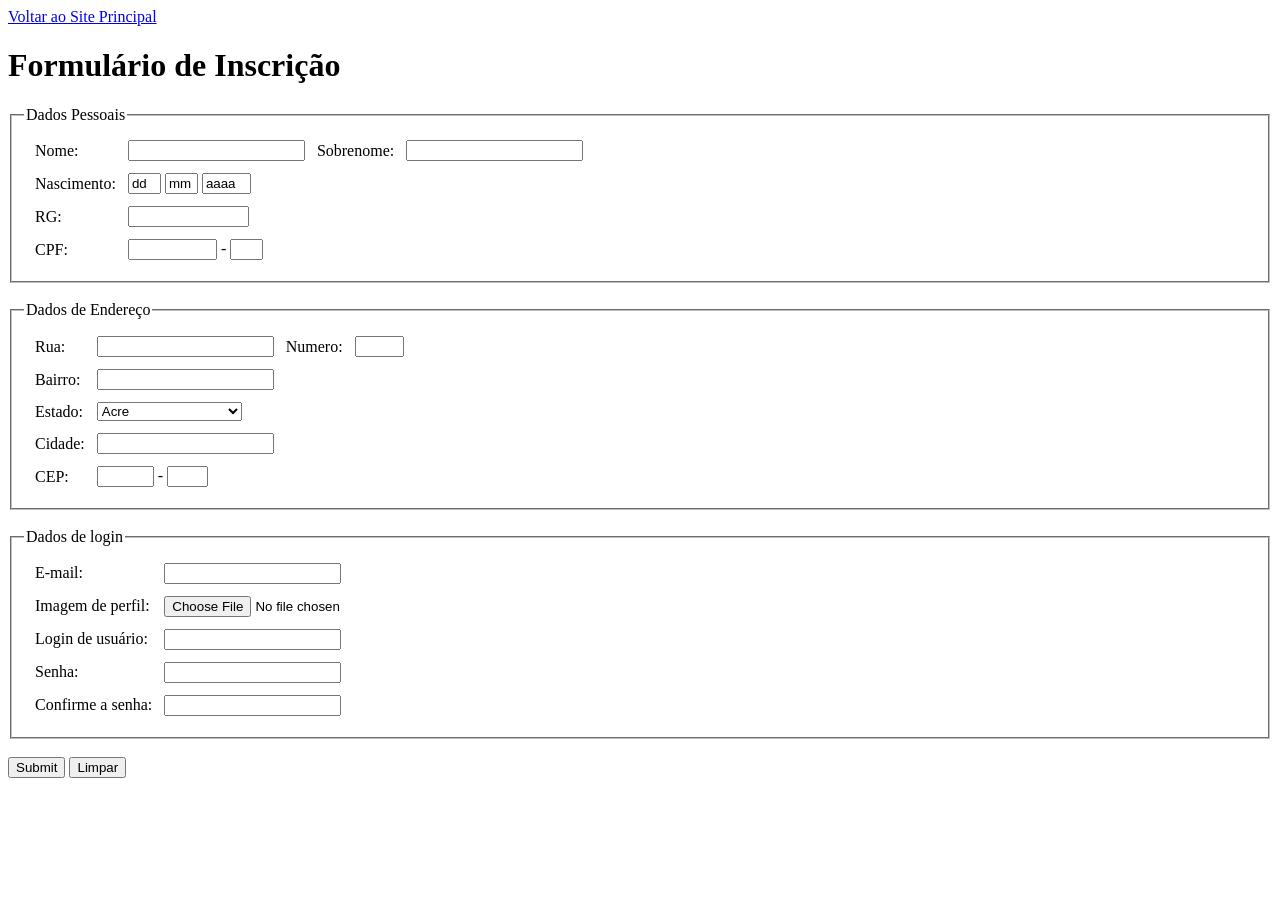
==== inscrever.html @ c90ab822 "ta" ====
<!DOCTYPE html>
<html lang="en">
<head>
    <meta charset="UTF-8">
    <meta name="viewport" content="width=device-width, initial-scale=1.0">
    <title>Inscrever</title>
</head>
<body>
    <nav>

        <div class="logo">
            <a href="index.html"> Voltar ao Site Principal </a>
        </div>
        </nav>
   <h1>Formulário de Inscrição</h1>
   <form action="Script_do_Formulario.php" method="post">

    <!-- DADOS PESSOAIS-->
    <fieldset>
     <legend>Dados Pessoais</legend>
     <table cellspacing="10">
      <tr>
       <td>
        <label for="nome">Nome: </label>
       </td>
       <td align="left">
        <input type="text" name="email">
       </td>
       <td>
        <label for="sobrenome">Sobrenome: </label>
       </td>
       <td align="left">
        <input type="text" name="sobrenome">
       </td>
      </tr>
      <tr>
       <td>
        <label>Nascimento: </label>
       </td>
       <td align="left">
        <input type="text" name="dia" size="2" maxlength="2" value="dd">
       <input type="text" name="mes" size="2" maxlength="2" value="mm">
       <input type="text" name="ano" size="4" maxlength="4" value="aaaa">
       </td>
      </tr>
      <tr>
       <td>
        <label for="rg">RG: </label>
       </td>
       <td align="left">
        <input type="text" name="rg" size="13" maxlength="13">
       </td>
      </tr>
      <tr>
       <td>
        <label>CPF:</label>
       </td>
       <td align="left">
        <input type="text" name="cpf" size="9" maxlength="9"> - <input type="text" name="cpf2" size="2" maxlength="2">
       </td>
      </tr>
     </table>
    </fieldset>
   
    <br />
    <!-- ENDEREÇO -->
    <fieldset>
     <legend>Dados de Endereço</legend>
     <table cellspacing="10">
   
      <tr>
       <td>
        <label for="rua">Rua:</label>
       </td>
       <td align="left">
        <input type="text" name="rua">
       </td>
       <td>
        <label for="numero">Numero:</label>
       </td>
       <td align="left">
        <input type="text" name="numero" size="4">
       </td>
      </tr>
      <tr>
       <td>
        <label for="bairro">Bairro: </label>
       </td>
       <td align="left">
        <input type="text" name="bairro">
       </td>
      </tr>
      <tr>
       <td>
        <label for="estado">Estado:</label>
       </td>
       <td align="left">
        <select name="estado">
        <option value="ac">Acre</option>
        <option value="al">Alagoas</option>
        <option value="am">Amazonas</option>
        <option value="ap">Amapá</option>
        <option value="ba">Bahia</option>
        <option value="ce">Ceará</option>
        <option value="df">Distrito Federal</option>
        <option value="es">Espírito Santo</option>
        <option value="go">Goiás</option>
        <option value="ma">Maranhão</option>
        <option value="mt">Mato Grosso</option>
        <option value="ms">Mato Grosso do Sul</option>
        <option value="mg">Minas Gerais</option>
        <option value="pa">Pará</option>
        <option value="pb">Paraíba</option>
        <option value="pr">Paraná</option>
        <option value="pe">Pernambuco</option>
        <option value="pi">Piauí</option>
        <option value="rj">Rio de Janeiro</option>
        <option value="rn">Rio Grande do Norte</option>
        <option value="ro">Rondônia</option>
        <option value="rs">Rio Grande do Sul</option>
        <option value="rr">Roraima</option>
        <option value="sc">Santa Catarina</option>
        <option value="se">Sergipe</option>
        <option value="sp">São Paulo</option>
        <option value="to">Tocantins</option>
       </select>
       </td>
      </tr>
      <tr>
       <td>
        <label for="cidade">Cidade: </label>
       </td>
       <td align="left">
        <input type="text" name="cidade">
       </td>
      </tr>
      <tr>
       <td>
        <label for="cep">CEP: </label>
       </td>
       <td align="left">
        <input type="text" name="cep" size="5" maxlength="5"> - <input type="text" name="cep2" size="3" maxlength="3">
       </td>
      </tr>
     </table>
    </fieldset>
    <br />
   
    <!-- DADOS DE LOGIN -->
    <fieldset>
     <legend>Dados de login</legend>
     <table cellspacing="10">
      <tr>
       <td>
        <label for="email">E-mail: </label>
       </td>
       <td align="left">
        <input type="text" name="email">
       </td>
      </tr>
      <tr>
       <td>
        <label for="imagem">Imagem de perfil:</label>
       </td>
       <td>
        <input type="file" name="imagem" >
   
       </td>
      </tr>
      <tr>
       <td>
        <label for="login">Login de usuário: </label>
       </td>
       <td align="left">
        <input type="text" name="login">
       </td>
      </tr>
      <tr>
       <td>
        <label for="pass">Senha: </label>
       </td>
       <td align="left">
        <input type="password" name="pass">
       </td>
      </tr>
      <tr>
       <td>
        <label for="passconfirm">Confirme a senha: </label>
       </td>
       <td align="left">
        <input type="password" name="passconfirm">
       </td>
      </tr>
     </table>
    </fieldset>
    <br />
    <input type="submit">
    <input type="reset" value="Limpar">
    </form>
</body>
</html>
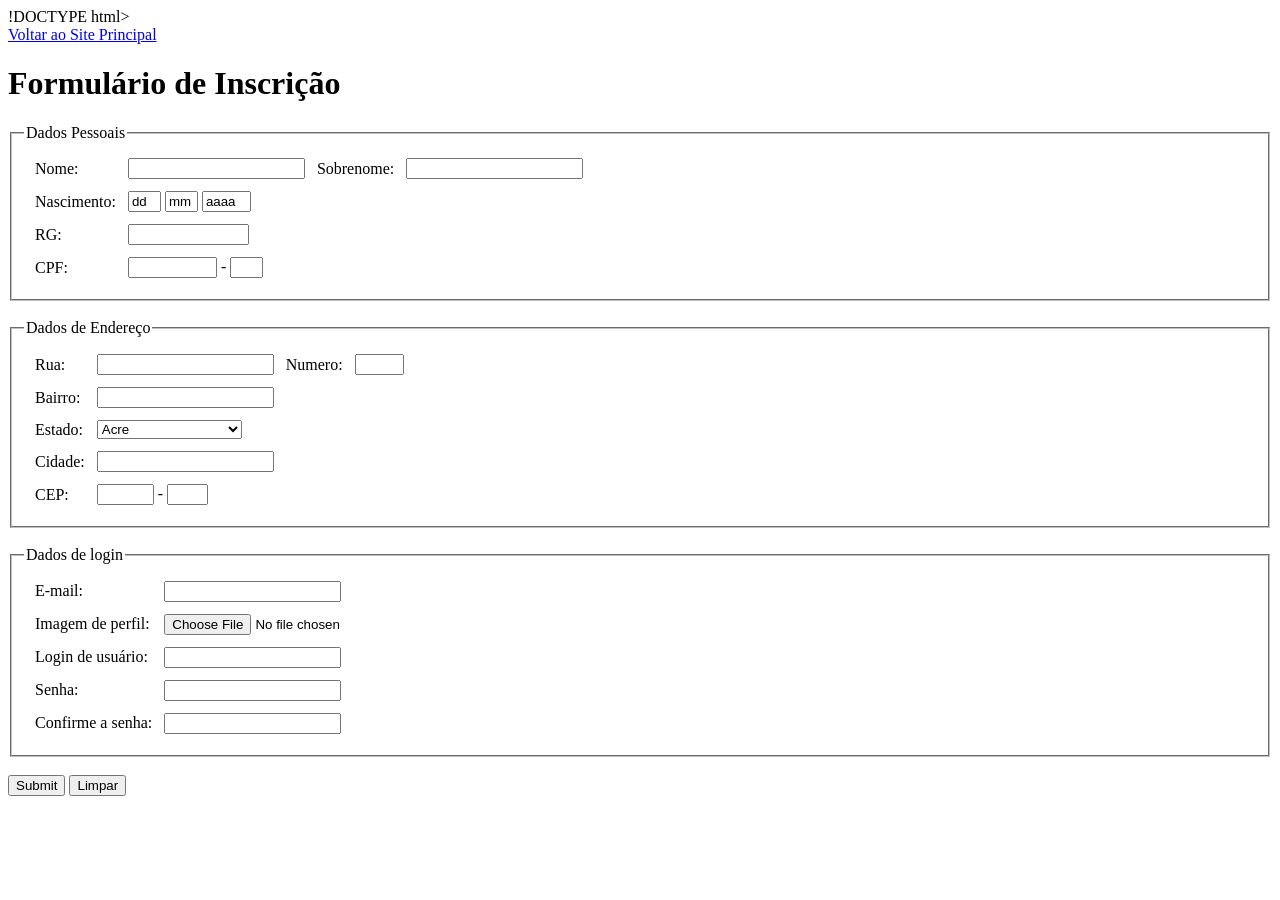
==== commit 3ee90406: "kjkk" ====
--- a/inscrever.html
+++ b/inscrever.html
@@ -1,4 +1,4 @@
-<!DOCTYPE html>
+!DOCTYPE html>
 <html lang="en">
 <head>
     <meta charset="UTF-8">
